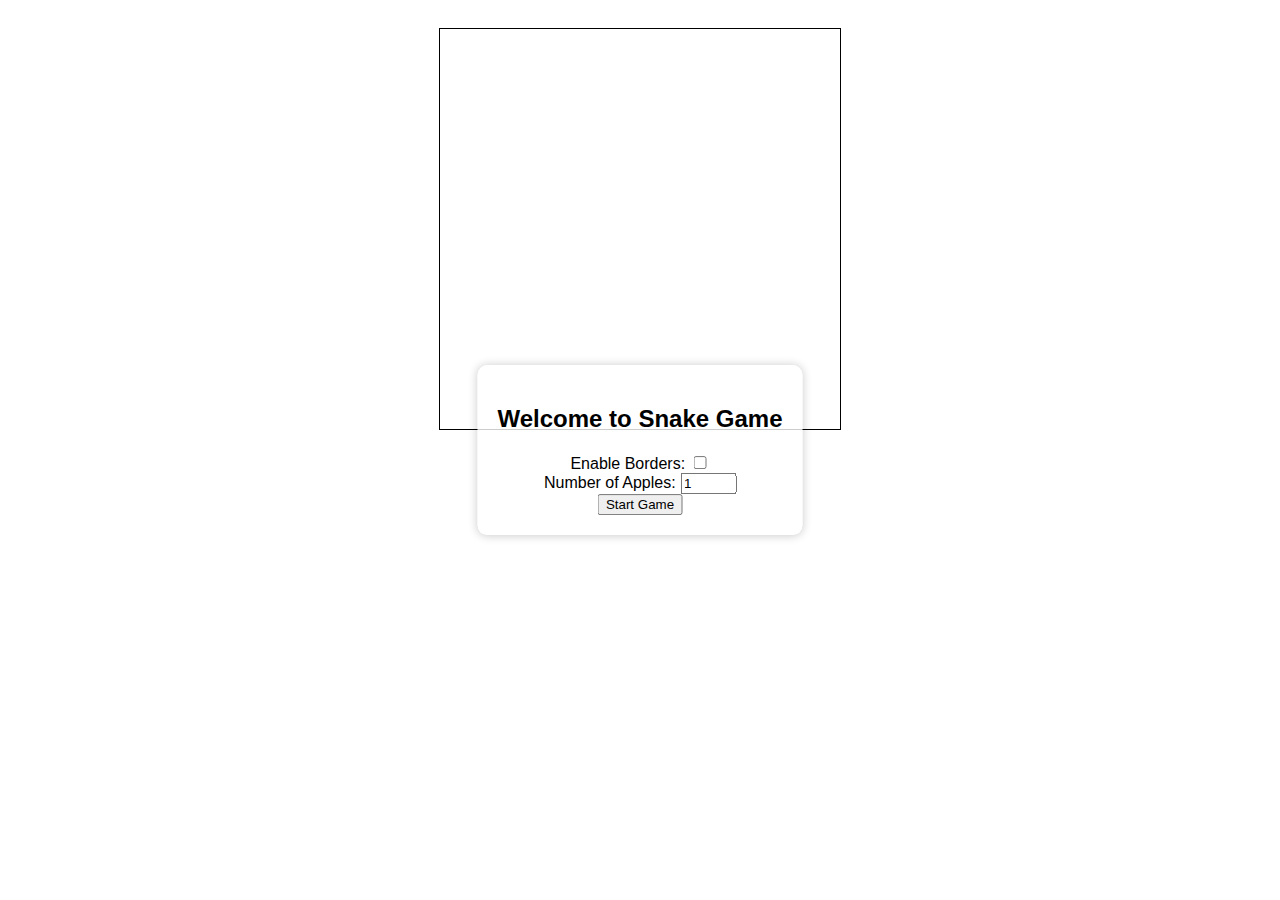
==== Snake_CSI3540/index.html @ 858f8669 "HTML, CSS and JS files, snake game and menu createHTML, CSS and JS files, snake game and menu create" ====
<!DOCTYPE html>
<html lang="en">
<head>
  <meta charset="UTF-8">
  <meta name="viewport" content="width=device-width, initial-scale=1.0">
  <title>Snake Game</title>
  <link rel="stylesheet" href="style.css">
</head>
<body>
  <canvas id="gameCanvas" width="400" height="400"></canvas>
  <div id="menu">
    <h2>Welcome to Snake Game</h2>
    <label for="borderCheckbox">Enable Borders:</label>
    <input type="checkbox" id="borderCheckbox">
    <br>
    <label for="appleNumber">Number of Apples:</label>
    <input type="number" id="appleNumber" min="1" max="10" value="1">
    <br>
    <button onclick="startGame()">Start Game</button>
  </div>
  <script src="snake.js"></script>
</body>
</html>
---- Snake_CSI3540/style.css ----
body {
      font-family: Arial, sans-serif;
      text-align: center;
    }
    
    canvas {
      border: 1px solid black;
      margin: 20px auto;
    }
    
    #menu {
      display: block;
      position: absolute;
      top: 50%;
      left: 50%;
      transform: translate(-50%, -50%);
      background-color: rgba(255, 255, 255, 0.8);
      padding: 20px;
      border-radius: 10px;
      box-shadow: 0 0 10px rgba(0, 0, 0, 0.2);
    }
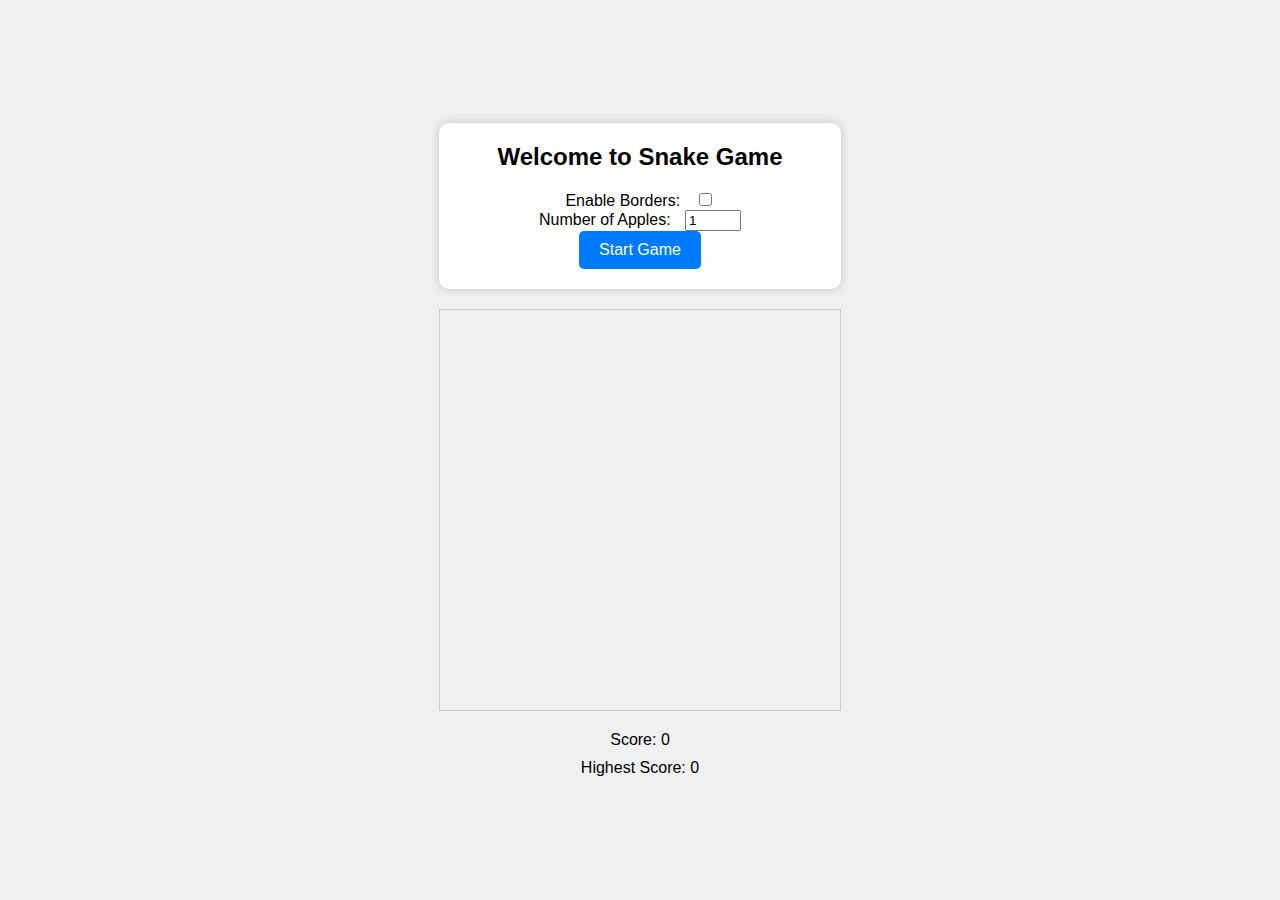
==== commit 85211804: "Added menu and skins for snake and apples" ====
--- a/Snake_CSI3540/index.html
+++ b/Snake_CSI3540/index.html
@@ -7,16 +7,22 @@
   <link rel="stylesheet" href="style.css">
 </head>
 <body>
-  <canvas id="gameCanvas" width="400" height="400"></canvas>
-  <div id="menu">
-    <h2>Welcome to Snake Game</h2>
-    <label for="borderCheckbox">Enable Borders:</label>
-    <input type="checkbox" id="borderCheckbox">
-    <br>
-    <label for="appleNumber">Number of Apples:</label>
-    <input type="number" id="appleNumber" min="1" max="10" value="1">
-    <br>
-    <button onclick="startGame()">Start Game</button>
+  <div id="container">
+    <div id="menu">
+      <h2>Welcome to Snake Game</h2>
+      <label for="borderCheckbox">Enable Borders:</label>
+      <input type="checkbox" id="borderCheckbox">
+      <br>
+      <label for="appleNumber">Number of Apples:</label>
+      <input type="number" id="appleNumber" min="1" max="10" value="1">
+      <br>
+      <button onclick="startGame()">Start Game</button>
+    </div>
+    <canvas id="gameCanvas" width="400" height="400"></canvas>
+    <div id="scores">
+      <div id="score">Score: 0</div>
+      <div id="highScore">Highest Score: 0</div>
+    </div>
   </div>
   <script src="snake.js"></script>
 </body>
--- a/Snake_CSI3540/style.css
+++ b/Snake_CSI3540/style.css
@@ -1,21 +1,63 @@
 body {
-      font-family: Arial, sans-serif;
-      text-align: center;
-    }
-    
-    canvas {
-      border: 1px solid black;
-      margin: 20px auto;
-    }
-    
-    #menu {
-      display: block;
-      position: absolute;
-      top: 50%;
-      left: 50%;
-      transform: translate(-50%, -50%);
-      background-color: rgba(255, 255, 255, 0.8);
-      padding: 20px;
-      border-radius: 10px;
-      box-shadow: 0 0 10px rgba(0, 0, 0, 0.2);
-    }+  font-family: Arial, sans-serif;
+  background-color: #f0f0f0;
+  margin: 0;
+  padding: 0;
+  display: flex;
+  flex-direction: column;
+  align-items: center;
+  justify-content: center;
+  height: 100vh;
+}
+
+#container {
+  position: relative;
+}
+
+canvas {
+  display: block;
+  margin: 20px auto;
+  border: 1px solid #ccc;
+}
+
+#menu {
+  text-align: center;
+  background-color: #fff;
+  padding: 20px;
+  border-radius: 10px;
+  box-shadow: 0 0 10px rgba(0, 0, 0, 0.2);
+  max-width: 400px;
+  z-index: 1;
+}
+
+#menu h2 {
+  margin-top: 0;
+}
+
+label {
+  margin-right: 10px;
+}
+
+button {
+  padding: 10px 20px;
+  font-size: 16px;
+  background-color: #007bff;
+  color: #fff;
+  border: none;
+  border-radius: 5px;
+  cursor: pointer;
+}
+
+button:hover {
+  background-color: #0056b3;
+}
+
+#scores {
+  text-align: center;
+  margin-top: 20px;
+}
+
+#score,
+#highScore {
+  margin-top: 10px;
+}
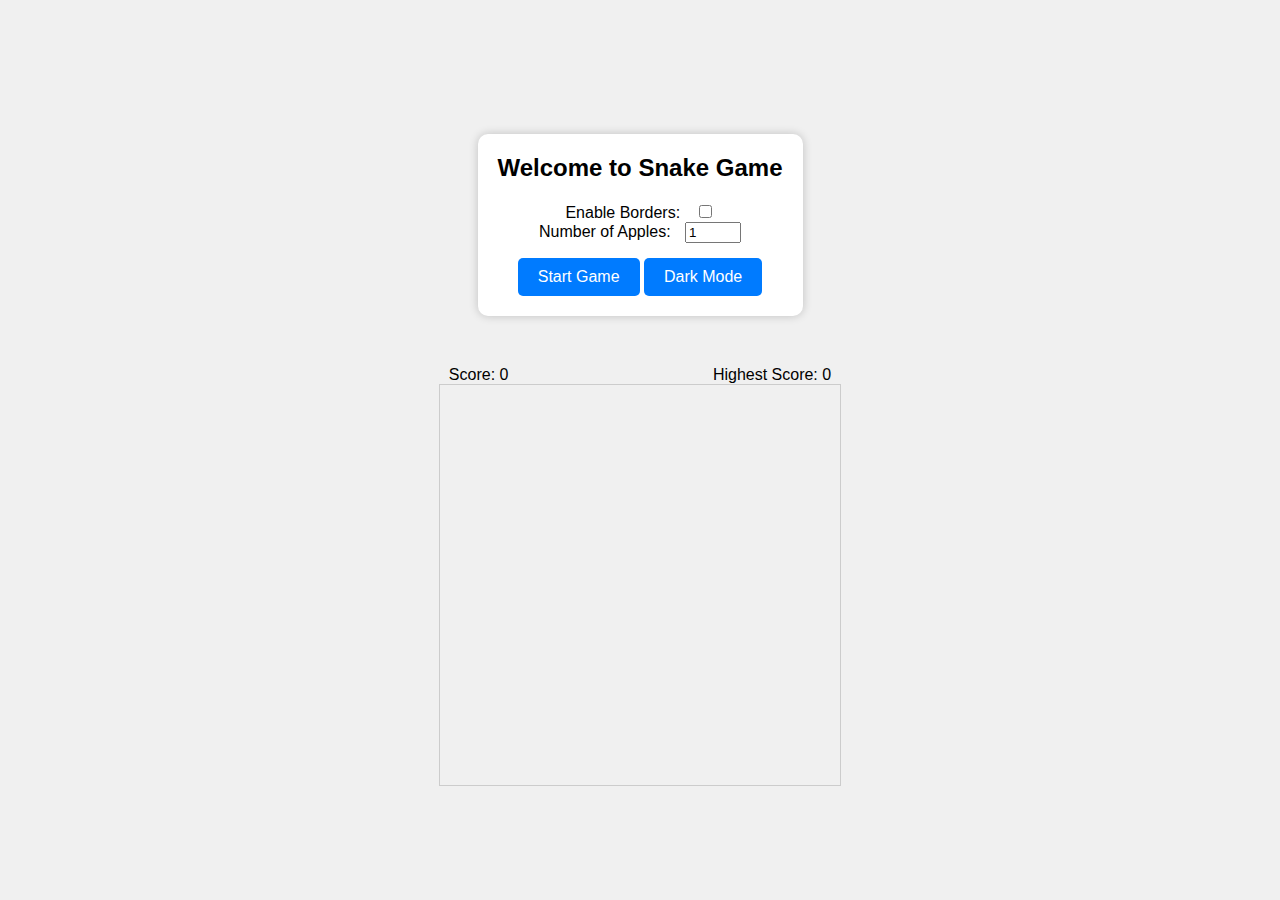
==== commit 6a5dfb5f: "Added darkmode, game 100% working." ====
--- a/Snake_CSI3540/index.html
+++ b/Snake_CSI3540/index.html
@@ -7,22 +7,23 @@
   <link rel="stylesheet" href="style.css">
 </head>
 <body>
+  <div id="menu">
+    <h2>Welcome to Snake Game</h2>
+    <label for="borderCheckbox">Enable Borders:</label>
+    <input type="checkbox" id="borderCheckbox">
+    <br>
+    <label for="appleNumber">Number of Apples:</label>
+    <input type="number" id="appleNumber" min="1" max="10" value="1">
+    <br>
+    <button onclick="startGame()">Start Game</button>
+    <button id="darkModeBtn" onclick="toggleDarkMode()">Dark Mode</button>
+      </div>
   <div id="container">
-    <div id="menu">
-      <h2>Welcome to Snake Game</h2>
-      <label for="borderCheckbox">Enable Borders:</label>
-      <input type="checkbox" id="borderCheckbox">
-      <br>
-      <label for="appleNumber">Number of Apples:</label>
-      <input type="number" id="appleNumber" min="1" max="10" value="1">
-      <br>
-      <button onclick="startGame()">Start Game</button>
-    </div>
-    <canvas id="gameCanvas" width="400" height="400"></canvas>
     <div id="scores">
       <div id="score">Score: 0</div>
       <div id="highScore">Highest Score: 0</div>
     </div>
+    <canvas id="gameCanvas" width="400" height="400"></canvas>
   </div>
   <script src="snake.js"></script>
 </body>
--- a/Snake_CSI3540/style.css
+++ b/Snake_CSI3540/style.css
@@ -8,6 +8,8 @@
   align-items: center;
   justify-content: center;
   height: 100vh;
+  transition: background-color 0.3s ease;
+  margin-top: 20px 0;
 }
 
 #container {
@@ -16,9 +18,10 @@
 
 canvas {
   display: block;
-  margin: 20px auto;
+  margin: 0 auto;
   border: 1px solid #ccc;
 }
+
 
 #menu {
   text-align: center;
@@ -27,8 +30,12 @@
   border-radius: 10px;
   box-shadow: 0 0 10px rgba(0, 0, 0, 0.2);
   max-width: 400px;
-  z-index: 1;
+  margin: 20px auto;
+  position: relative;
+  z-index: 2;
+  transition: background-color 0.3s ease;
 }
+
 
 #menu h2 {
   margin-top: 0;
@@ -46,6 +53,12 @@
   border: none;
   border-radius: 5px;
   cursor: pointer;
+  transition: background-color 0.3s ease, color 0.3s ease;
+  margin-top: 15px;
+}
+
+#container {
+  position: relative;
 }
 
 button:hover {
@@ -57,7 +70,31 @@
   margin-top: 20px;
 }
 
+#scores {
+  text-align: center;
+  margin-top: 20px;
+}
+
 #score,
 #highScore {
+  display: inline-block;
   margin-top: 10px;
 }
+
+#highScore {
+  margin-left: 200px;
+}
+.dark-mode {
+  background-color: #333;
+  color: #fff;
+}
+
+.dark-mode button {
+  background-color: #555;
+  color: #fff;
+}
+
+.dark-mode #menu {
+  background-color: #333;
+}
+
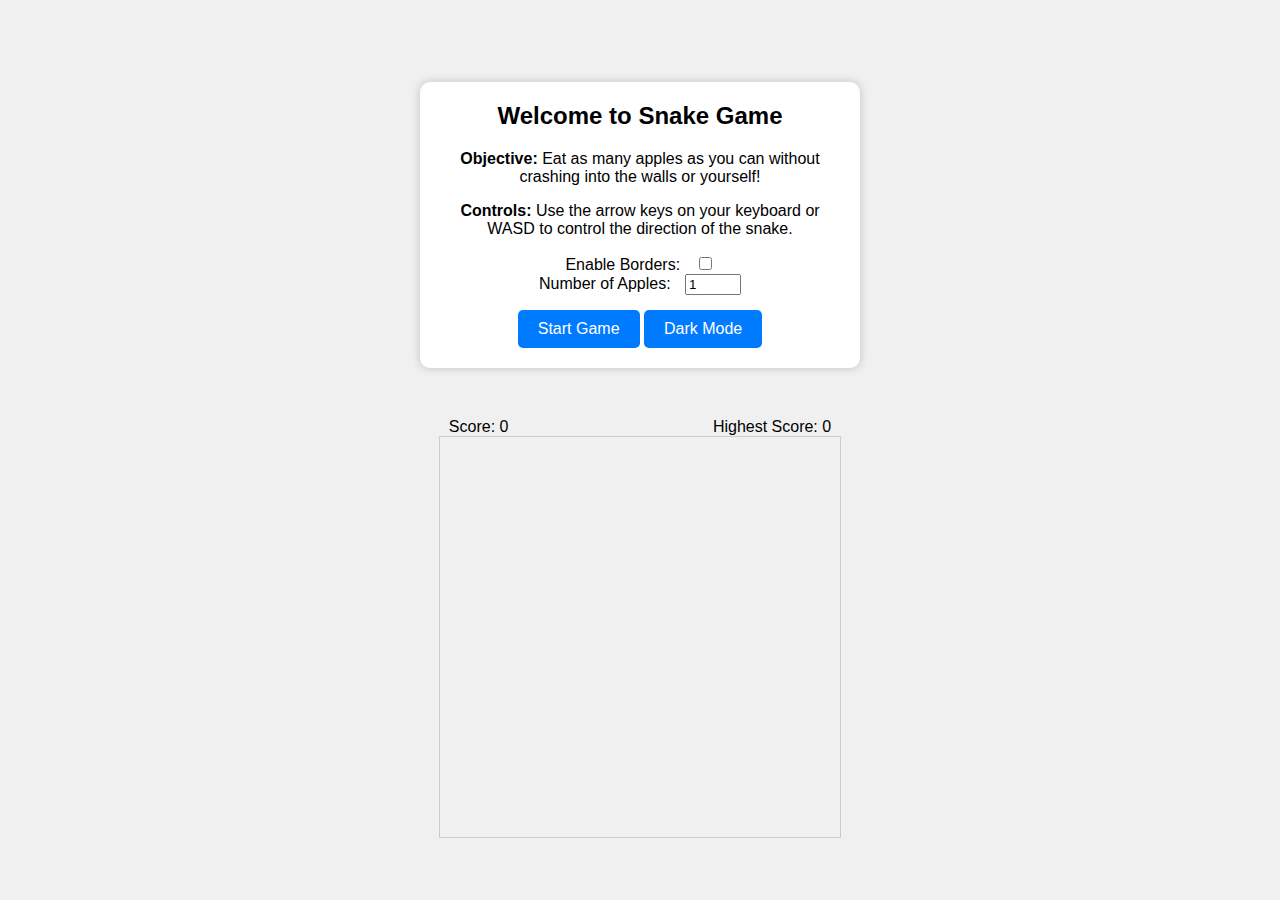
==== commit 7411ea23: "Completed game of Snake, with design system and descriptions." ====
--- a/Snake_CSI3540/index.html
+++ b/Snake_CSI3540/index.html
@@ -9,6 +9,8 @@
 <body>
   <div id="menu">
     <h2>Welcome to Snake Game</h2>
+    <p><strong>Objective:</strong> Eat as many apples as you can without crashing into the walls or yourself!</p>
+    <p><strong>Controls:</strong> Use the arrow keys on your keyboard or WASD to control the direction of the snake.</p>
     <label for="borderCheckbox">Enable Borders:</label>
     <input type="checkbox" id="borderCheckbox">
     <br>
@@ -17,7 +19,7 @@
     <br>
     <button onclick="startGame()">Start Game</button>
     <button id="darkModeBtn" onclick="toggleDarkMode()">Dark Mode</button>
-      </div>
+  </div>
   <div id="container">
     <div id="scores">
       <div id="score">Score: 0</div>
@@ -27,4 +29,4 @@
   </div>
   <script src="snake.js"></script>
 </body>
-</html>
+</html>--- a/Snake_CSI3540/style.css
+++ b/Snake_CSI3540/style.css
@@ -9,7 +9,6 @@
   justify-content: center;
   height: 100vh;
   transition: background-color 0.3s ease;
-  margin-top: 20px 0;
 }
 
 #container {
@@ -96,5 +95,4 @@
 
 .dark-mode #menu {
   background-color: #333;
-}
-
+}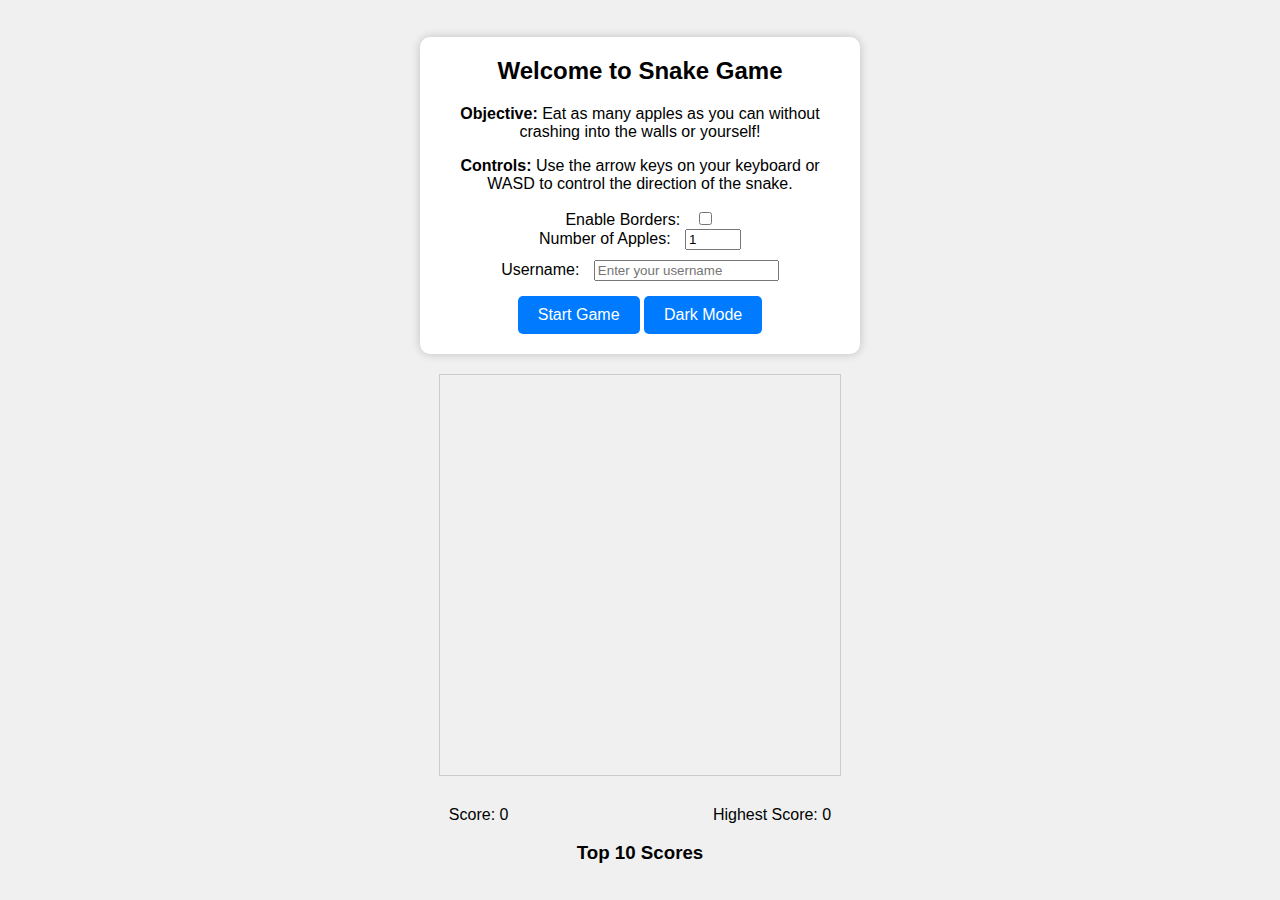
==== commit 470db6d9: "Currently not working, PHP server doesn't open up correctly." ====
--- a/Snake_CSI3540/index.html
+++ b/Snake_CSI3540/index.html
@@ -17,15 +17,24 @@
     <label for="appleNumber">Number of Apples:</label>
     <input type="number" id="appleNumber" min="1" max="10" value="1">
     <br>
+    <label for="username">Username:</label>
+    <input type="text" id="username" placeholder="Enter your username">
+    <br>
     <button onclick="startGame()">Start Game</button>
     <button id="darkModeBtn" onclick="toggleDarkMode()">Dark Mode</button>
   </div>
   <div id="container">
-    <div id="scores">
-      <div id="score">Score: 0</div>
-      <div id="highScore">Highest Score: 0</div>
-    </div>
     <canvas id="gameCanvas" width="400" height="400"></canvas>
+  </div>
+  <div id="scores">
+    <div id="score">Score: 0</div>
+    <div id="highScore">Highest Score: 0</div>
+  </div>
+  <div id="scoreboard">
+    <h3>Top 10 Scores</h3>
+    <ol id="topScores">
+      <!-- Top scores will be dynamically added here -->
+    </ol>
   </div>
   <script src="snake.js"></script>
 </body>
--- a/Snake_CSI3540/style.css
+++ b/Snake_CSI3540/style.css
@@ -69,11 +69,6 @@
   margin-top: 20px;
 }
 
-#scores {
-  text-align: center;
-  margin-top: 20px;
-}
-
 #score,
 #highScore {
   display: inline-block;
@@ -95,4 +90,47 @@
 
 .dark-mode #menu {
   background-color: #333;
+}
+
+
+#container {
+  position: relative;
+  display: flex;
+  justify-content: space-between; 
+}
+
+#scores {
+  text-align: left; 
+}
+
+#username {
+  margin-top: 10px; 
+}
+
+#topPlayers {
+  text-align: center;
+  background-color: #fff;
+  padding: 20px;
+  border-radius: 10px;
+  box-shadow: 0 0 10px rgba(0, 0, 0, 0.2);
+  max-width: 400px;
+  margin: 20px auto;
+  position: relative;
+  z-index: 2;
+  transition: background-color 0.3s ease;
+}
+
+#topPlayers h3 {
+  margin-top: 0;
+  font-size: 16px;
+}
+
+#playerList {
+  padding-left: 20px;
+  margin-top: 0;
+}
+
+#playerList li {
+  list-style: none;
+  margin-bottom: 5px;
 }